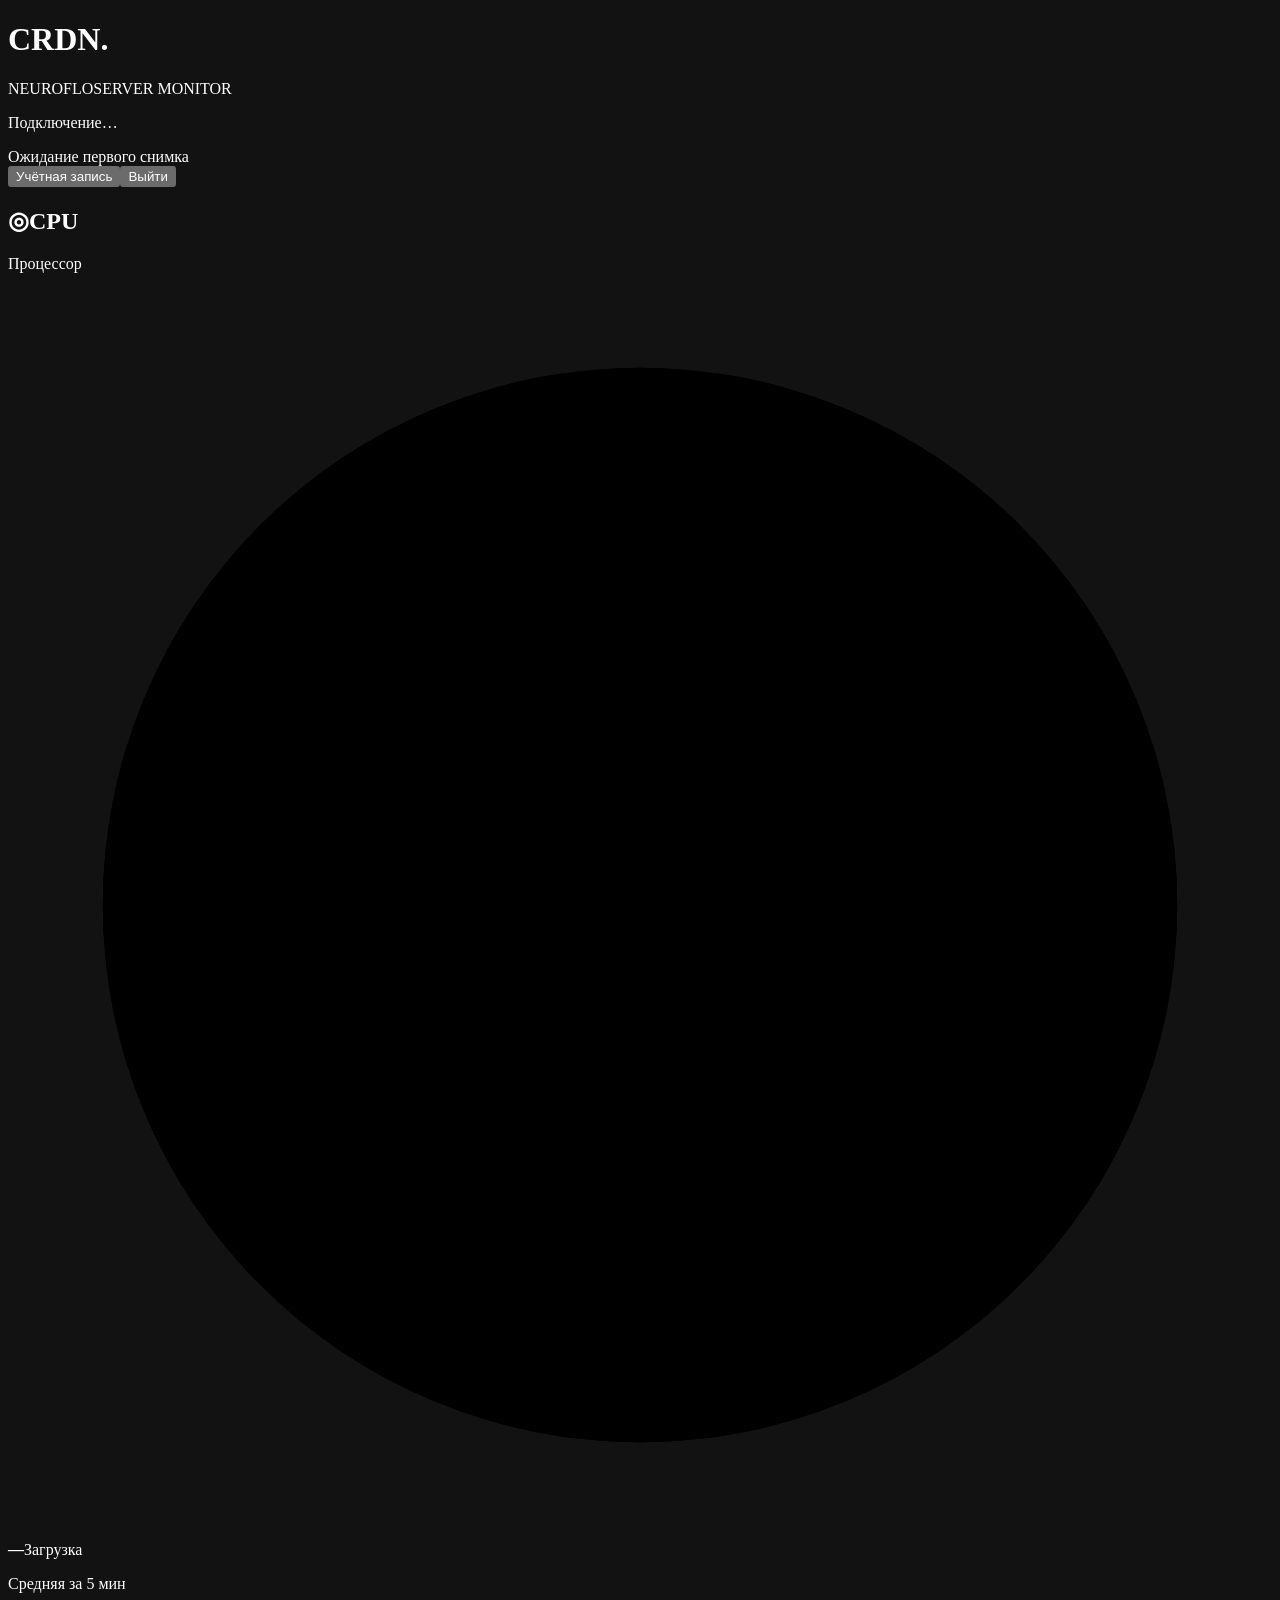
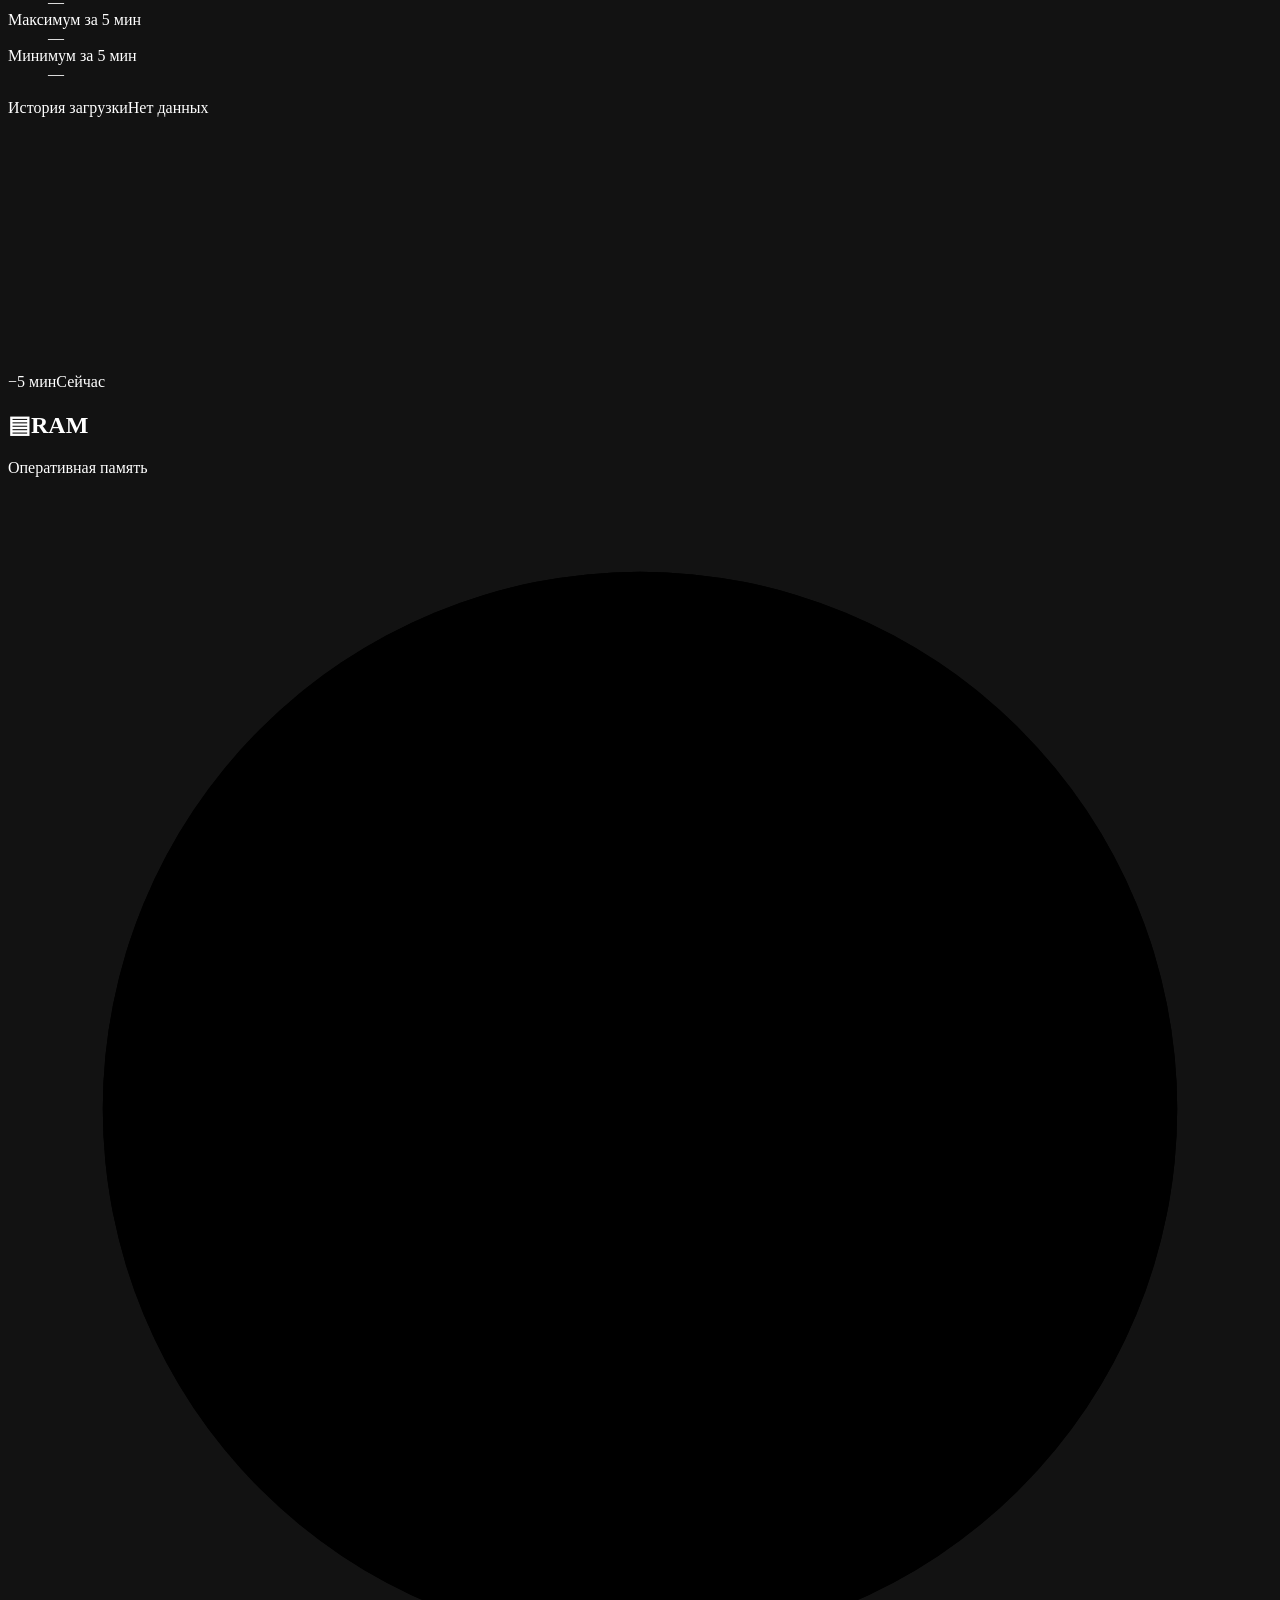
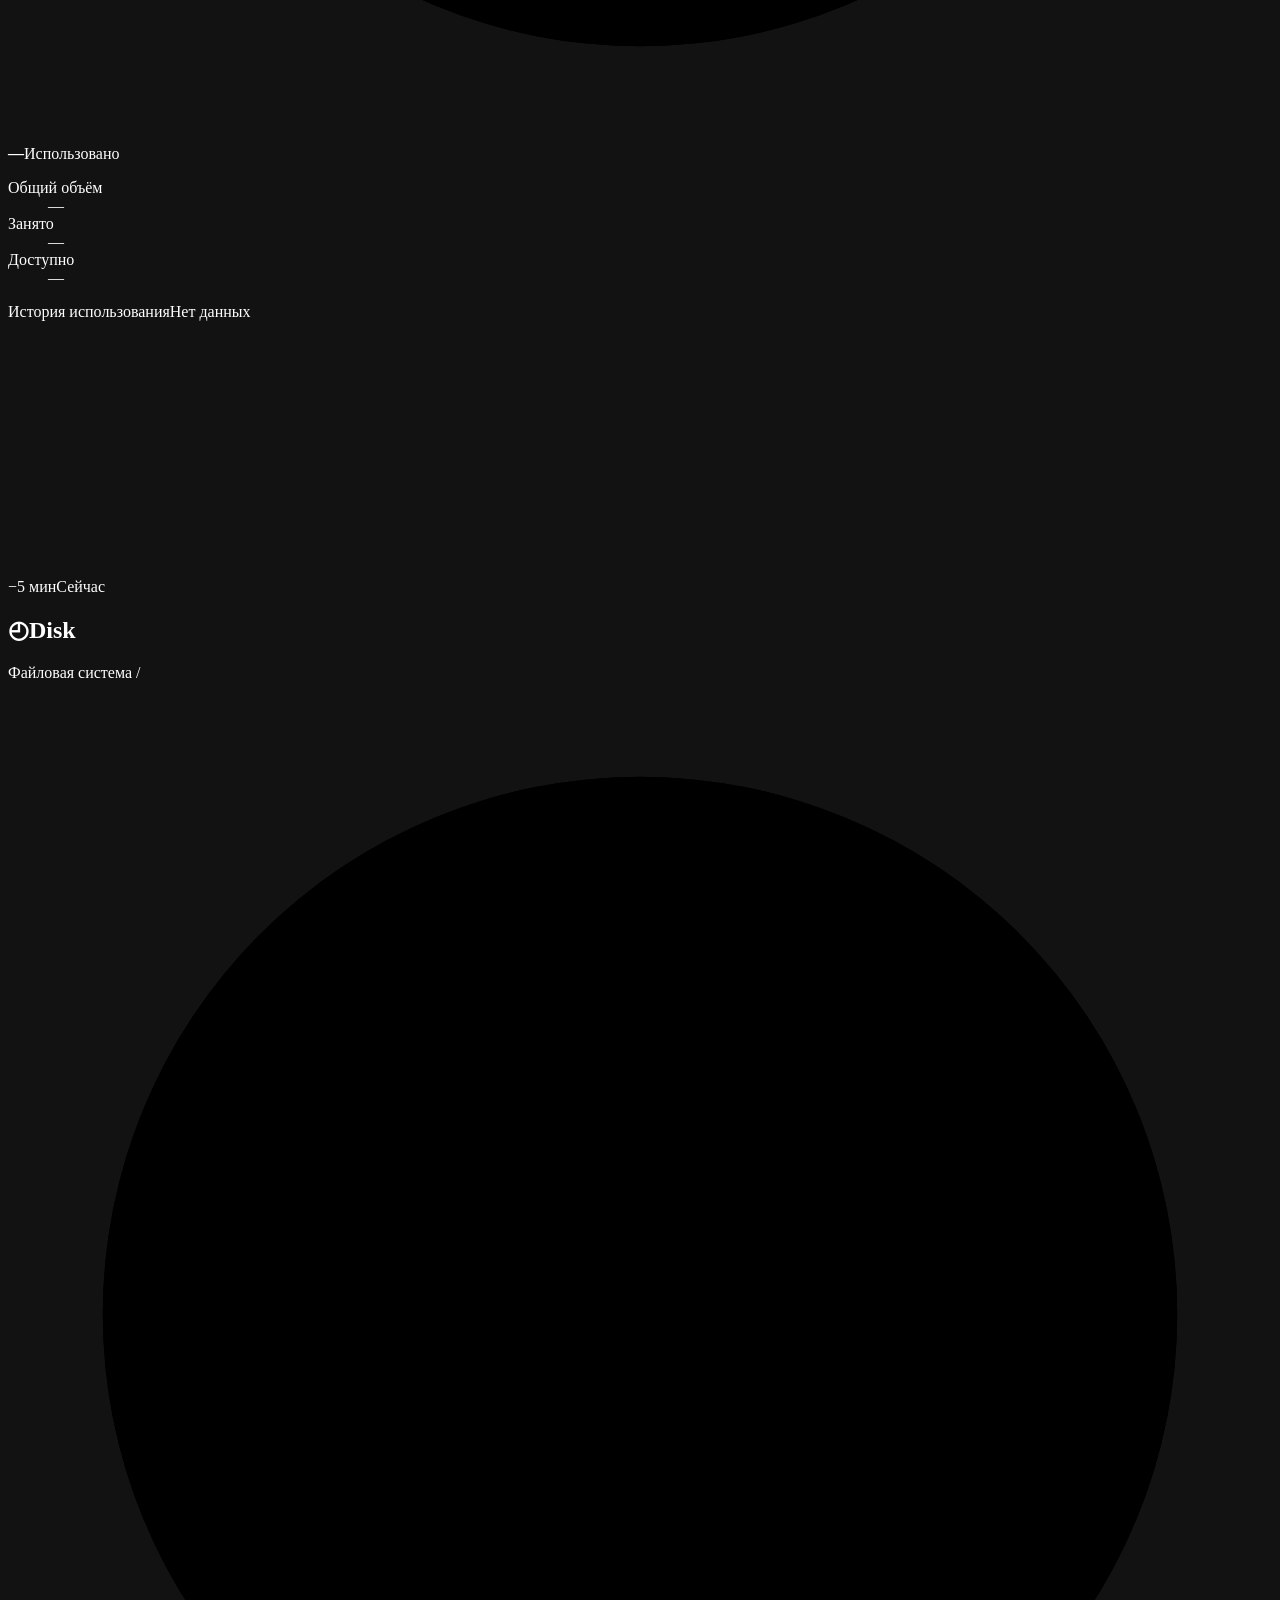
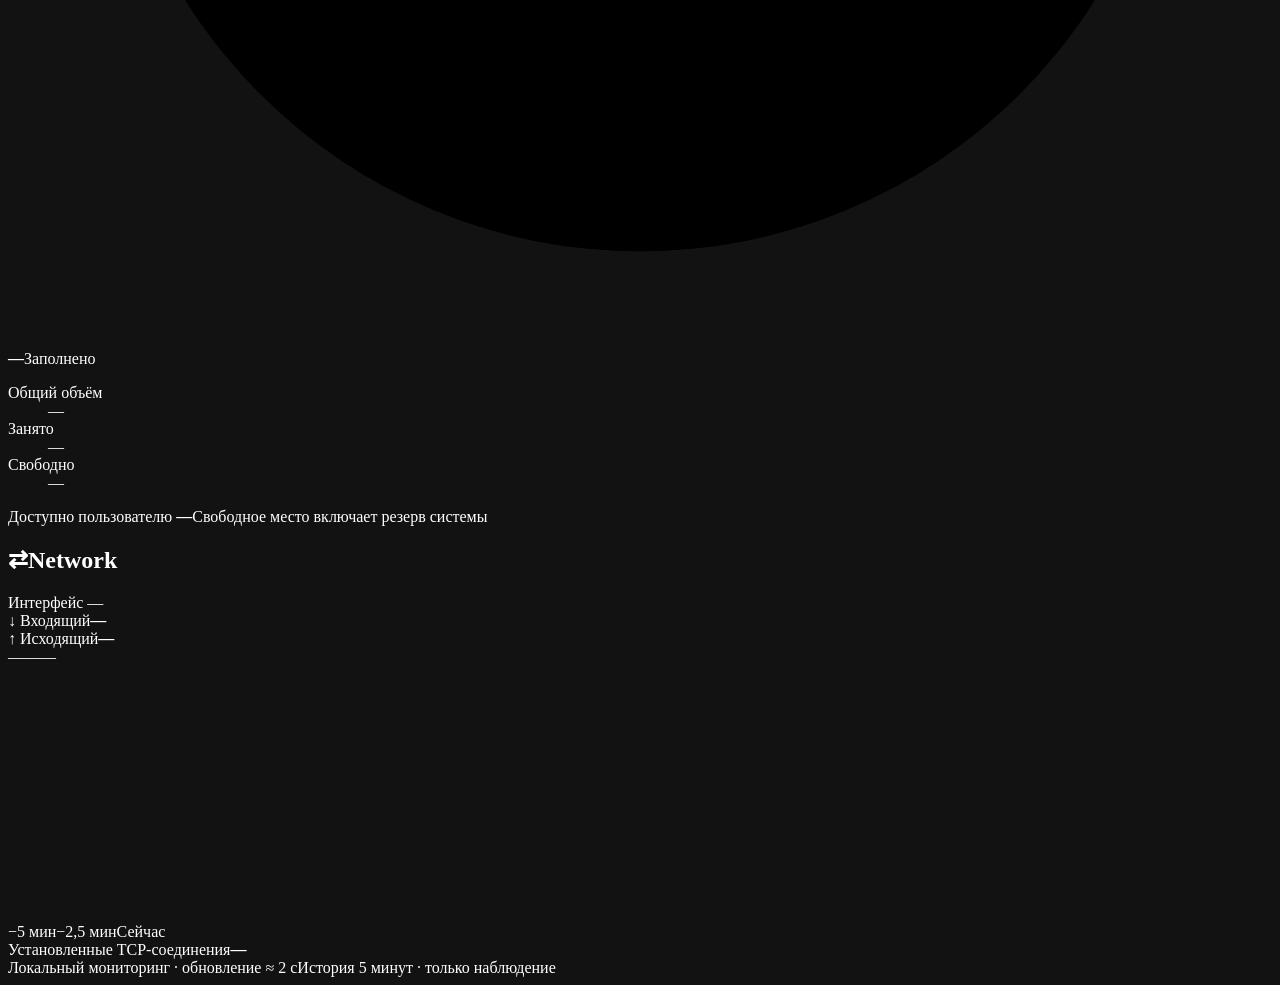
==== crdn/web/index.html @ 99587c2d "Publish CRDN source snapshot" ====
<!doctype html>
<html lang="ru">
<head>
 <meta charset="utf-8"><meta name="viewport" content="width=device-width, initial-scale=1">
 <meta name="color-scheme" content="dark"><title>CRDN — Server Monitor</title>
 <link rel="icon" type="image/x-icon" href="/favicon.ico"><link rel="stylesheet" href="/style.css"><link rel="stylesheet" href="/auth.css"><script src="/auth.js" defer></script><script src="/app.js" defer></script>
</head>
<body><main>
 <header class="page-header"><div class="identity"><h1>CRDN<span>.</span></h1><div class="brand">NEUROFLO<span>SERVER MONITOR</span></div></div>
 <div class="header-actions"><div class="connection"><p id="connection" role="status" data-state="waiting">Подключение…</p><span id="updated">Ожидание первого снимка</span></div><div class="account-actions"><button id="account-button" class="auth-button" type="button">Учётная запись</button><button id="logout-button" class="auth-button" type="button">Выйти</button></div></div></header>
 <div class="dashboard">
 <section class="card cpu-card" aria-labelledby="cpu-title">
  <header class="card-header"><h2 id="cpu-title"><span class="card-symbol" aria-hidden="true">◎</span>CPU</h2><span>Процессор</span></header>
  <div class="metric-summary"><div class="dial" id="cpu-meter" role="img" aria-label="Загрузка: нет данных" aria-valuemin="0" aria-valuemax="100" aria-valuetext="Нет данных">
  <svg viewBox="0 0 160 160" aria-hidden="true"><circle class="dial-track" cx="80" cy="80" r="68"/><circle id="cpu-arc" class="dial-arc" cx="80" cy="80" r="68" pathLength="100" stroke-dasharray="100" stroke-dashoffset="100" hidden/></svg>
  <div class="dial-center"><strong id="cpu-value">—</strong><span>Загрузка</span></div>
 </div><dl class="details"><div><dt>Средняя за 5 мин</dt><dd id="cpu-average">—</dd></div><div><dt>Максимум за 5 мин</dt><dd id="cpu-maximum">—</dd></div><div><dt>Минимум за 5 мин</dt><dd id="cpu-minimum">—</dd></div></dl></div>
  <div class="history-block"><div class="plot-heading"><span>История загрузки</span><span id="cpu-range">Нет данных</span></div>
 <svg id="cpu-chart" class="chart spark" viewBox="0 0 600 120" preserveAspectRatio="none" role="img" aria-label="История загрузки за последние пять минут"></svg>
 <div class="time-axis"><span>−5 мин</span><span>Сейчас</span></div></div>
 </section>
 <section class="card ram-card" aria-labelledby="ram-title">
  <header class="card-header"><h2 id="ram-title"><span class="card-symbol" aria-hidden="true">▤</span>RAM</h2><span>Оперативная память</span></header>
  <div class="metric-summary"><div class="dial" id="ram-meter" role="img" aria-label="Использовано: нет данных" aria-valuemin="0" aria-valuemax="100" aria-valuetext="Нет данных">
  <svg viewBox="0 0 160 160" aria-hidden="true"><circle class="dial-track" cx="80" cy="80" r="68"/><circle id="ram-arc" class="dial-arc" cx="80" cy="80" r="68" pathLength="100" stroke-dasharray="100" stroke-dashoffset="100" hidden/></svg>
  <div class="dial-center"><strong id="ram-value">—</strong><span>Использовано</span></div>
 </div><dl class="details"><div><dt>Общий объём</dt><dd id="ram-total">—</dd></div><div><dt><i class="key used"></i>Занято</dt><dd id="ram-used">—</dd></div><div><dt><i class="key free"></i>Доступно</dt><dd id="ram-available">—</dd></div></dl></div>
  <div class="history-block"><div class="plot-heading"><span>История использования</span><span id="ram-range">Нет данных</span></div>
 <svg id="ram-chart" class="chart spark" viewBox="0 0 600 120" preserveAspectRatio="none" role="img" aria-label="История использования за последние пять минут"></svg>
 <div class="time-axis"><span>−5 мин</span><span>Сейчас</span></div></div>
 </section>
 <section class="card disk-card" aria-labelledby="disk-title">
  <header class="card-header"><h2 id="disk-title"><span class="card-symbol" aria-hidden="true">◴</span>Disk</h2><span>Файловая система /</span></header>
  <div class="metric-summary disk-summary"><div class="dial" id="disk-meter" role="img" aria-label="Заполнено: нет данных" aria-valuemin="0" aria-valuemax="100" aria-valuetext="Нет данных">
  <svg viewBox="0 0 160 160" aria-hidden="true"><circle class="dial-track" cx="80" cy="80" r="68"/><circle id="disk-arc" class="dial-arc" cx="80" cy="80" r="68" pathLength="100" stroke-dasharray="100" stroke-dashoffset="100" hidden/></svg>
  <div class="dial-center"><strong id="disk-value">—</strong><span>Заполнено</span></div>
 </div><dl class="details"><div><dt>Общий объём</dt><dd id="disk-total">—</dd></div><div><dt><i class="key used"></i>Занято</dt><dd id="disk-used">—</dd></div><div><dt><i class="key free"></i>Свободно</dt><dd id="disk-free">—</dd></div></dl></div>
  <div class="disk-note"><span>Доступно пользователю <strong id="disk-available">—</strong></span><span>Свободное место включает резерв системы</span></div>
 </section>
 <section class="card network-card" aria-labelledby="network-title">
  <header class="card-header"><h2 id="network-title"><span class="card-symbol" aria-hidden="true">⇄</span>Network</h2><span id="network-interface">Интерфейс —</span></header>
  <div class="network-values"><div><span class="direction rx">↓ Входящий</span><strong id="network-rx">—</strong></div><div><span class="direction tx">↑ Исходящий</span><strong id="network-tx">—</strong></div></div>
  <div class="network-plot"><div class="y-axis" aria-label="Шкала скорости"><span id="net-max">—</span><span id="net-mid">—</span><span id="net-zero">—</span></div>
   <svg id="network-chart" class="chart" viewBox="0 0 600 120" preserveAspectRatio="none" role="img" aria-label="Входящая и исходящая скорость за последние пять минут"></svg>
   <div class="time-axis"><span>−5 мин</span><span>−2,5 мин</span><span>Сейчас</span></div>
  </div>
  <div class="tcp"><span>Установленные TCP-соединения</span><strong id="network-tcp">—</strong></div>
 </section>
 </div>
 <footer><span>Локальный мониторинг · обновление ≈ 2 с</span><span>История 5 минут · только наблюдение</span></footer>
 <noscript>Для получения показателей включите JavaScript в браузере.</noscript>
</main></body></html>
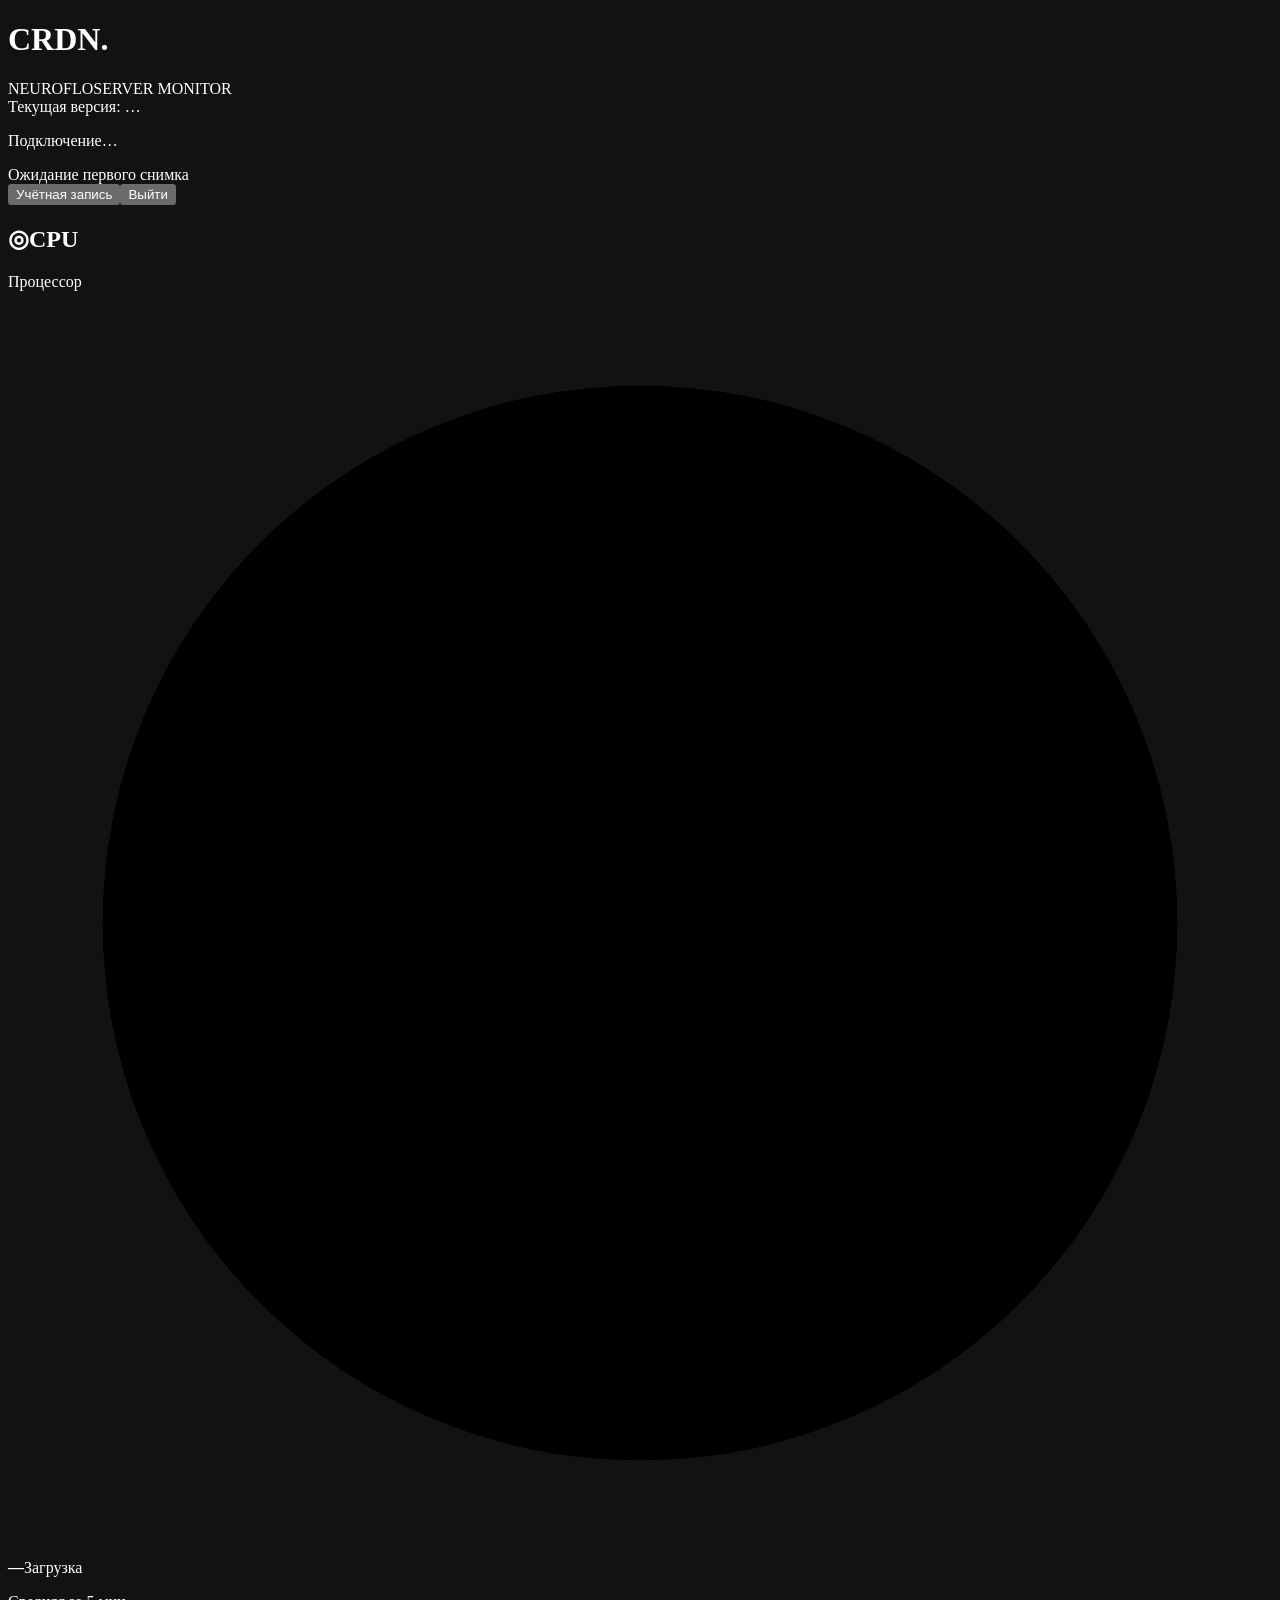
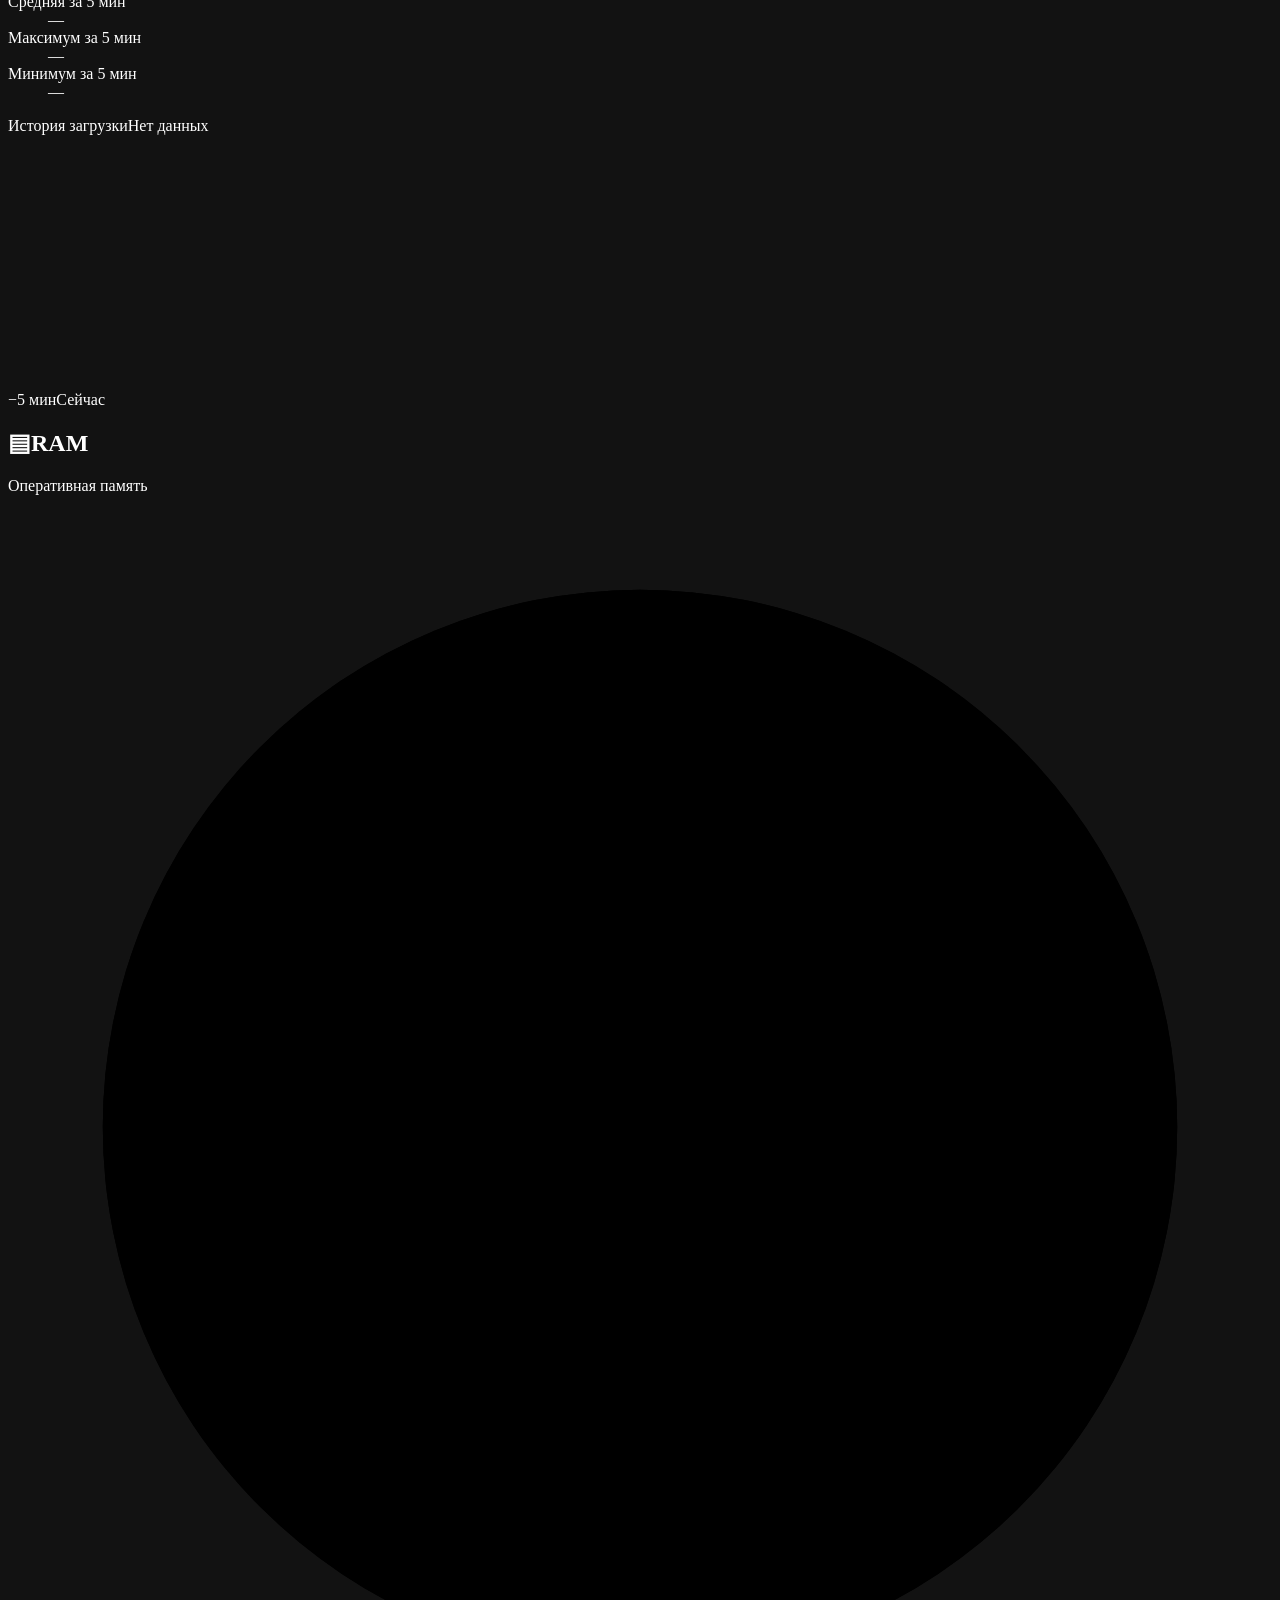
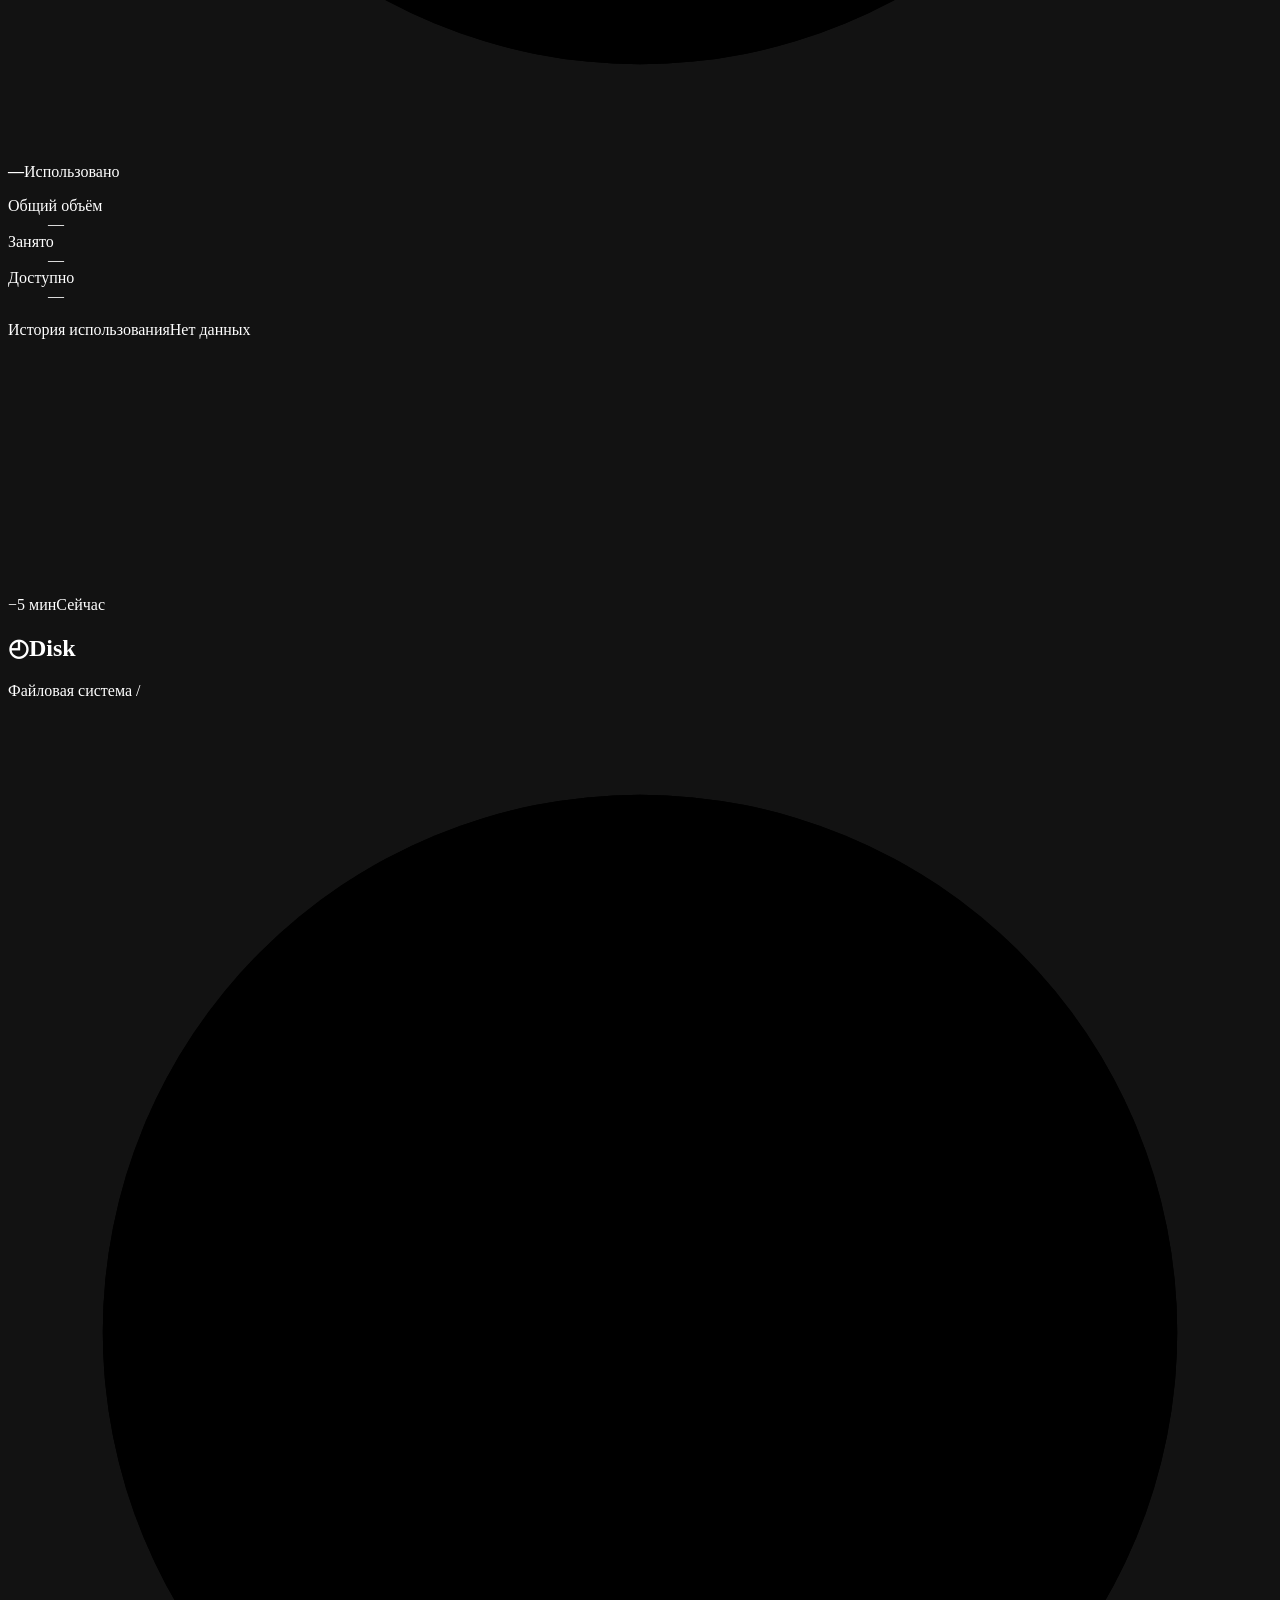
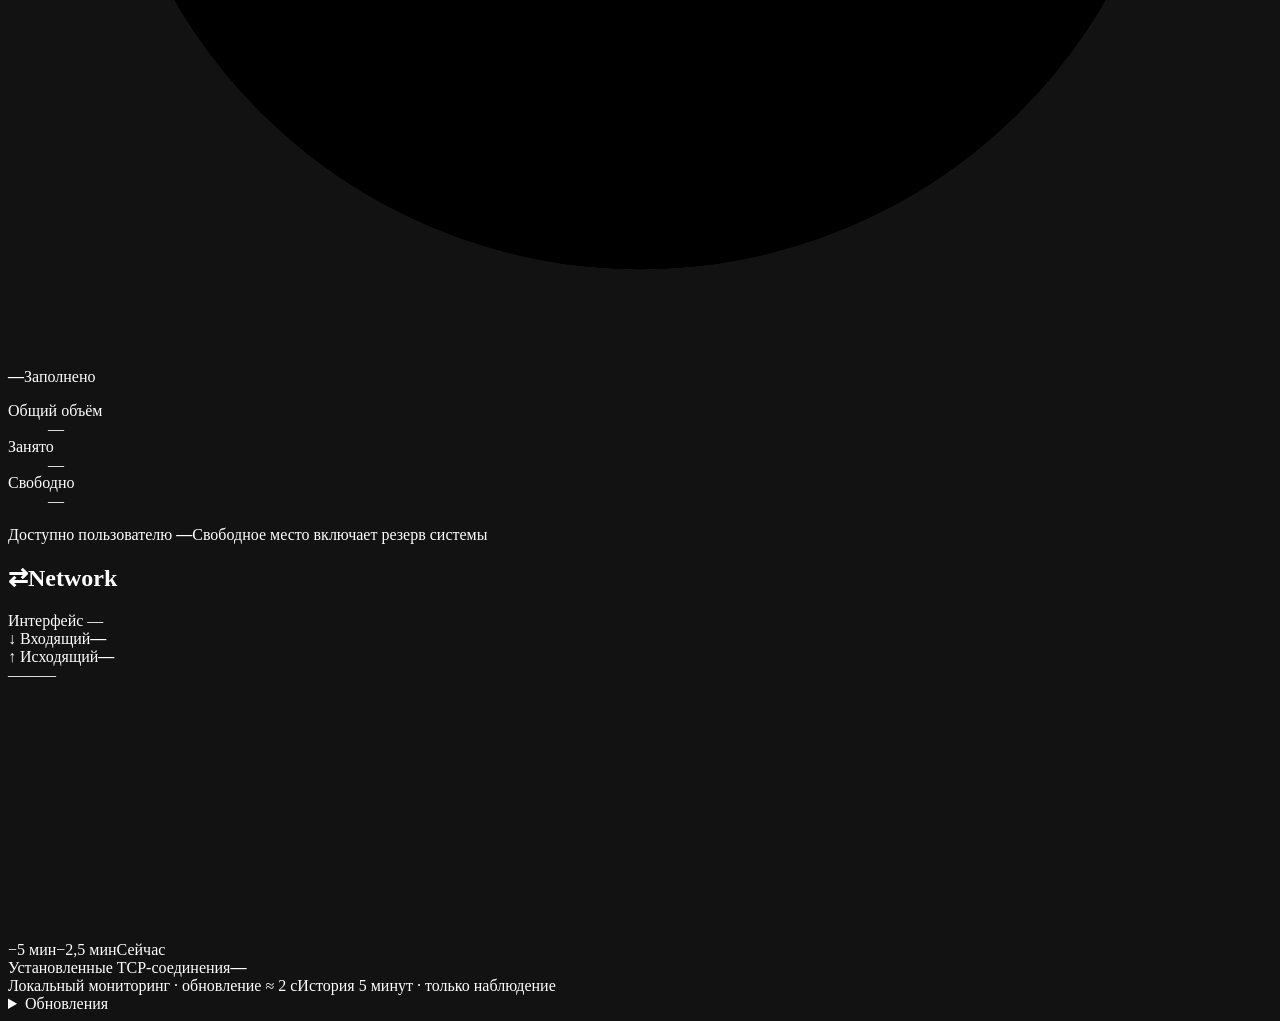
==== commit 7480b7fd: "Publish CRDN source snapshot" ====
--- a/crdn/web/index.html
+++ b/crdn/web/index.html
@@ -3,10 +3,11 @@
 <head>
  <meta charset="utf-8"><meta name="viewport" content="width=device-width, initial-scale=1">
  <meta name="color-scheme" content="dark"><title>CRDN — Server Monitor</title>
- <link rel="icon" type="image/x-icon" href="/favicon.ico"><link rel="stylesheet" href="/style.css"><link rel="stylesheet" href="/auth.css"><script src="/auth.js" defer></script><script src="/app.js" defer></script>
+ <link rel="icon" type="image/x-icon" href="/favicon.ico"><link rel="stylesheet" href="/style.css"><link rel="stylesheet" href="/auth.css"><script src="/auth.js" defer></script><script src="/updates.js" defer></script><script src="/app.js" defer></script>
 </head>
 <body><main>
  <header class="page-header"><div class="identity"><h1>CRDN<span>.</span></h1><div class="brand">NEUROFLO<span>SERVER MONITOR</span></div></div>
+ <div class="version-block"><span id="current-version">Текущая версия: …</span><button id="update-offer" class="update-offer" type="button" hidden></button></div>
  <div class="header-actions"><div class="connection"><p id="connection" role="status" data-state="waiting">Подключение…</p><span id="updated">Ожидание первого снимка</span></div><div class="account-actions"><button id="account-button" class="auth-button" type="button">Учётная запись</button><button id="logout-button" class="auth-button" type="button">Выйти</button></div></div></header>
  <div class="dashboard">
  <section class="card cpu-card" aria-labelledby="cpu-title">
@@ -47,6 +48,7 @@
   <div class="tcp"><span>Установленные TCP-соединения</span><strong id="network-tcp">—</strong></div>
  </section>
  </div>
- <footer><span>Локальный мониторинг · обновление ≈ 2 с</span><span>История 5 минут · только наблюдение</span></footer>
+ <footer><span>Локальный мониторинг · обновление ≈ 2 с</span><span>История 5 минут · только наблюдение</span> <details class="update-tools"><summary>Обновления</summary><div class="update-tools-panel"><button id="update-check" class="auth-button" type="button">Проверить обновления</button><span id="update-check-note" role="status"></span></div></details></footer>
+ <dialog id="update-dialog" class="auth-dialog" aria-labelledby="update-title"><h2 id="update-title"></h2><p>Панель ненадолго перезапустится. Данные входа и настройки сохранятся</p><p id="update-progress" role="status" aria-live="polite"></p><a id="update-login" href="/login" hidden>Войти снова</a><div class="auth-controls"><button id="update-cancel" type="button">Отмена</button><button id="update-confirm" class="auth-primary" type="button">Обновить</button></div></dialog>
  <noscript>Для получения показателей включите JavaScript в браузере.</noscript>
 </main></body></html>
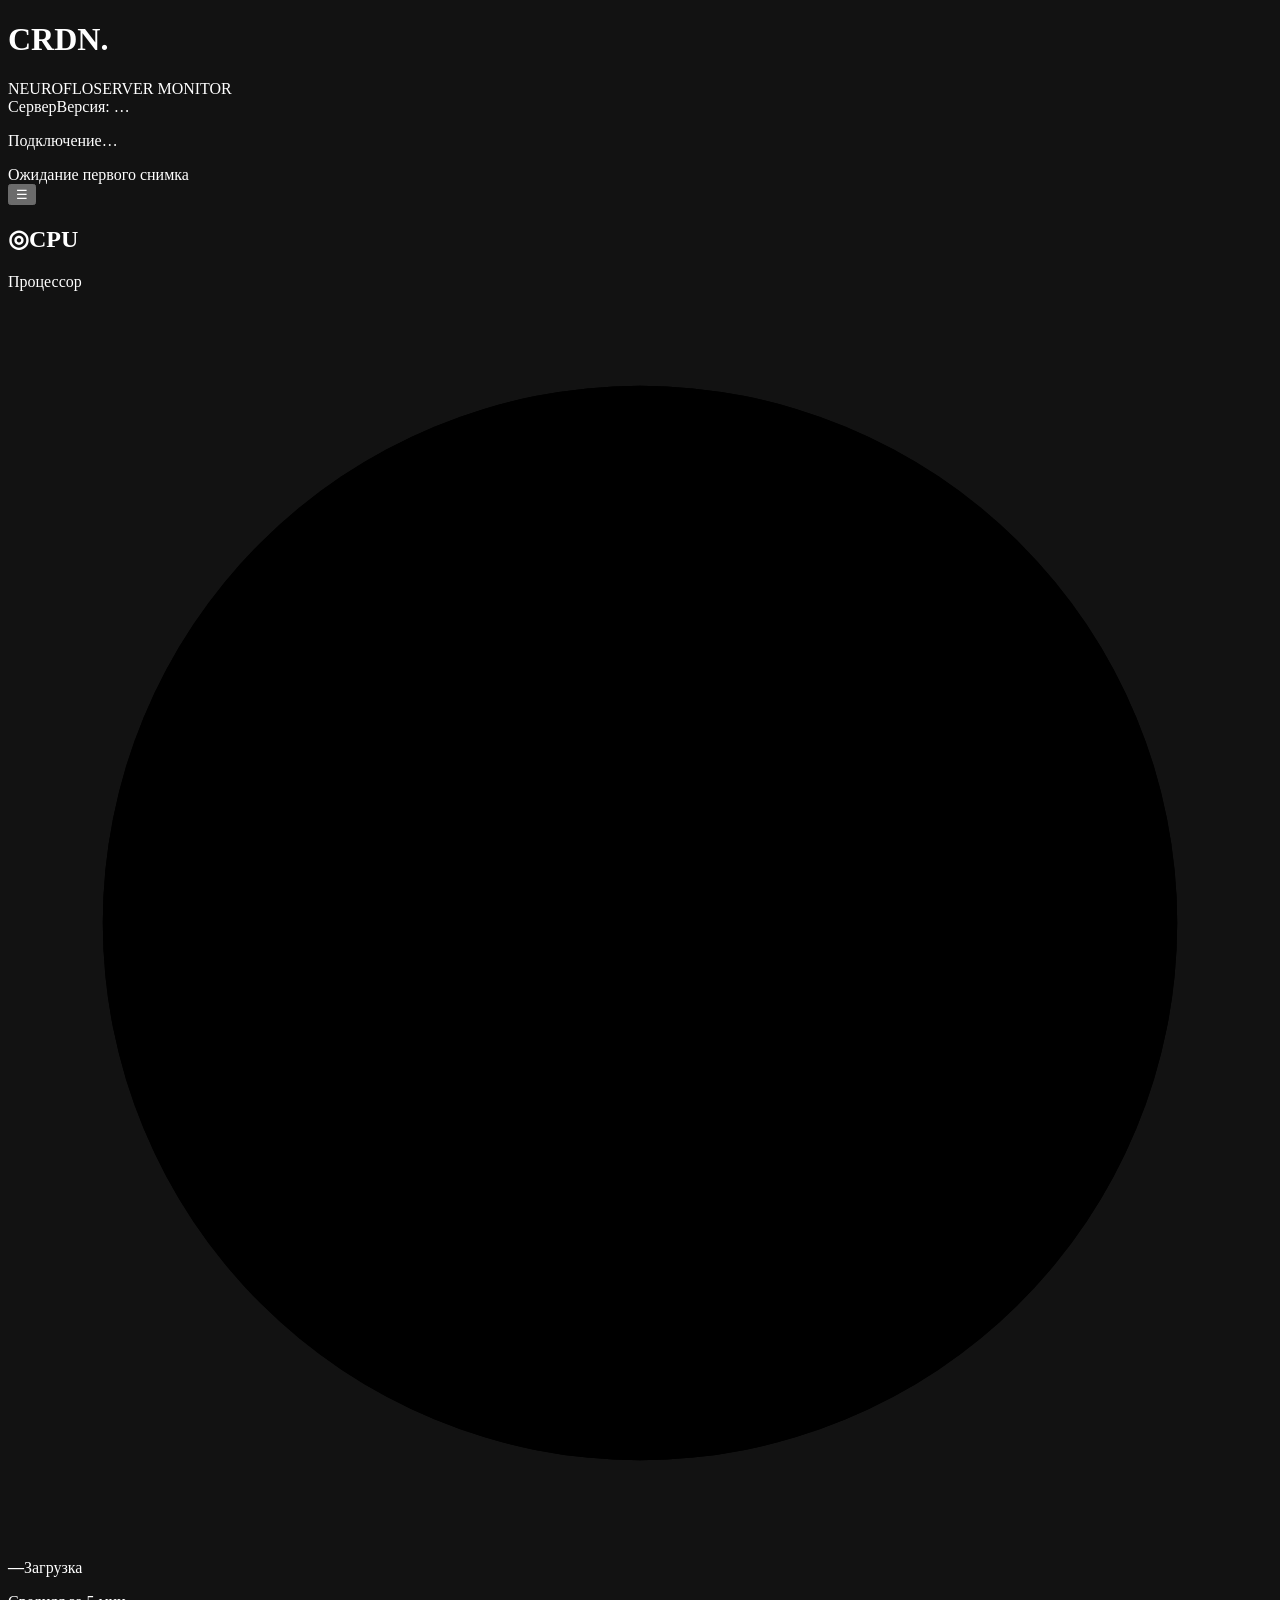
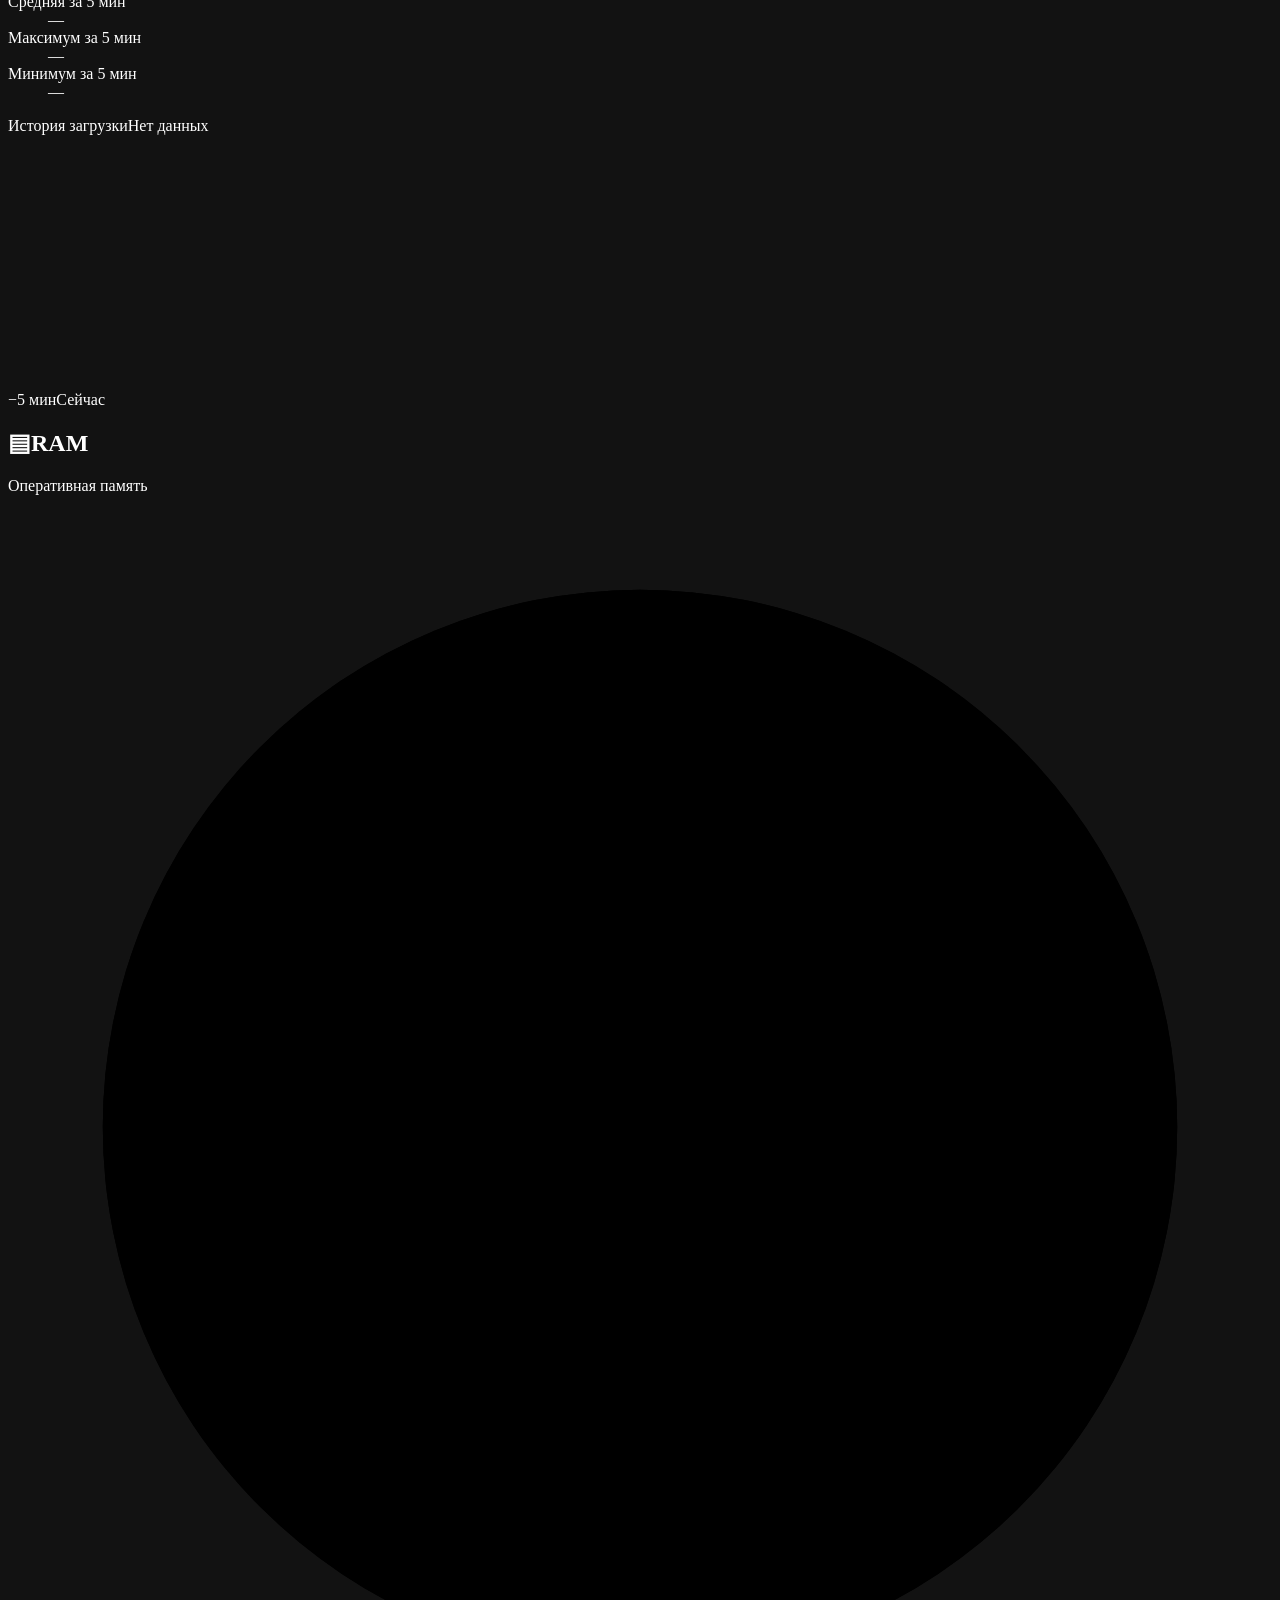
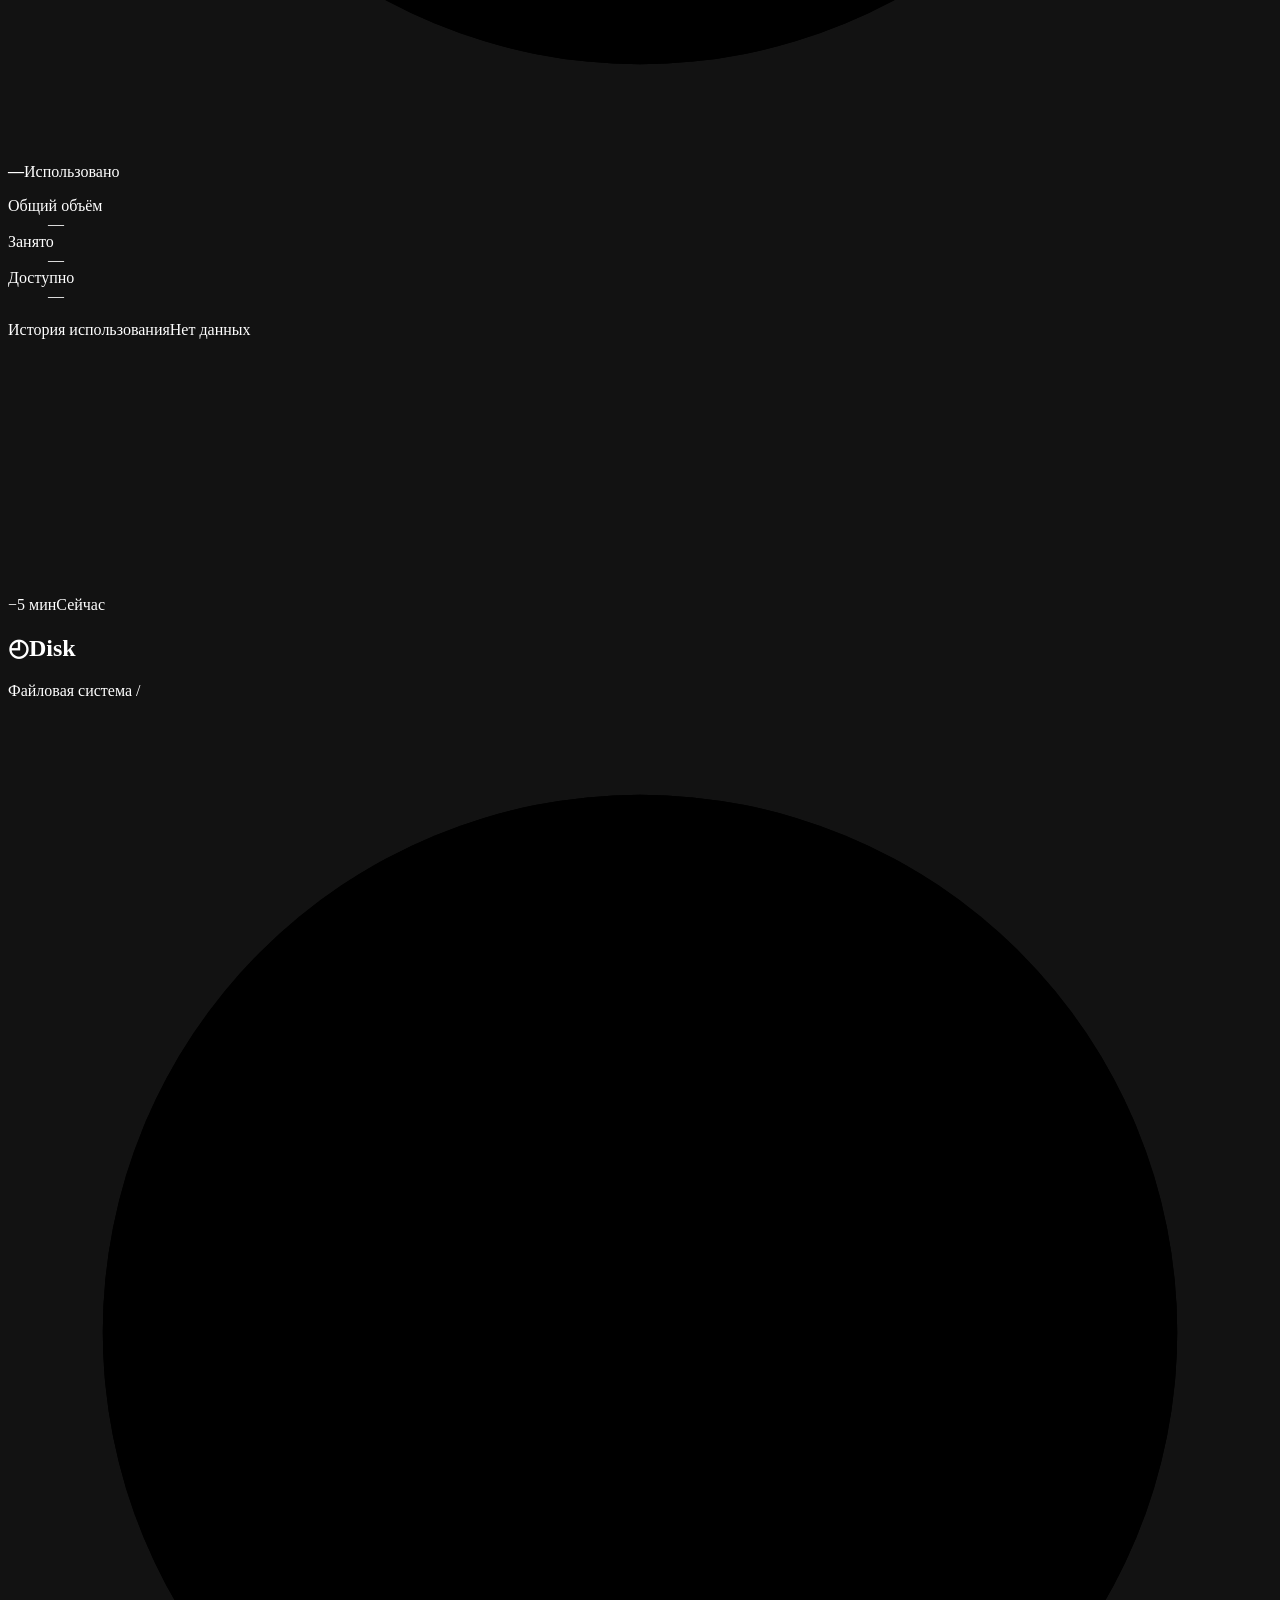
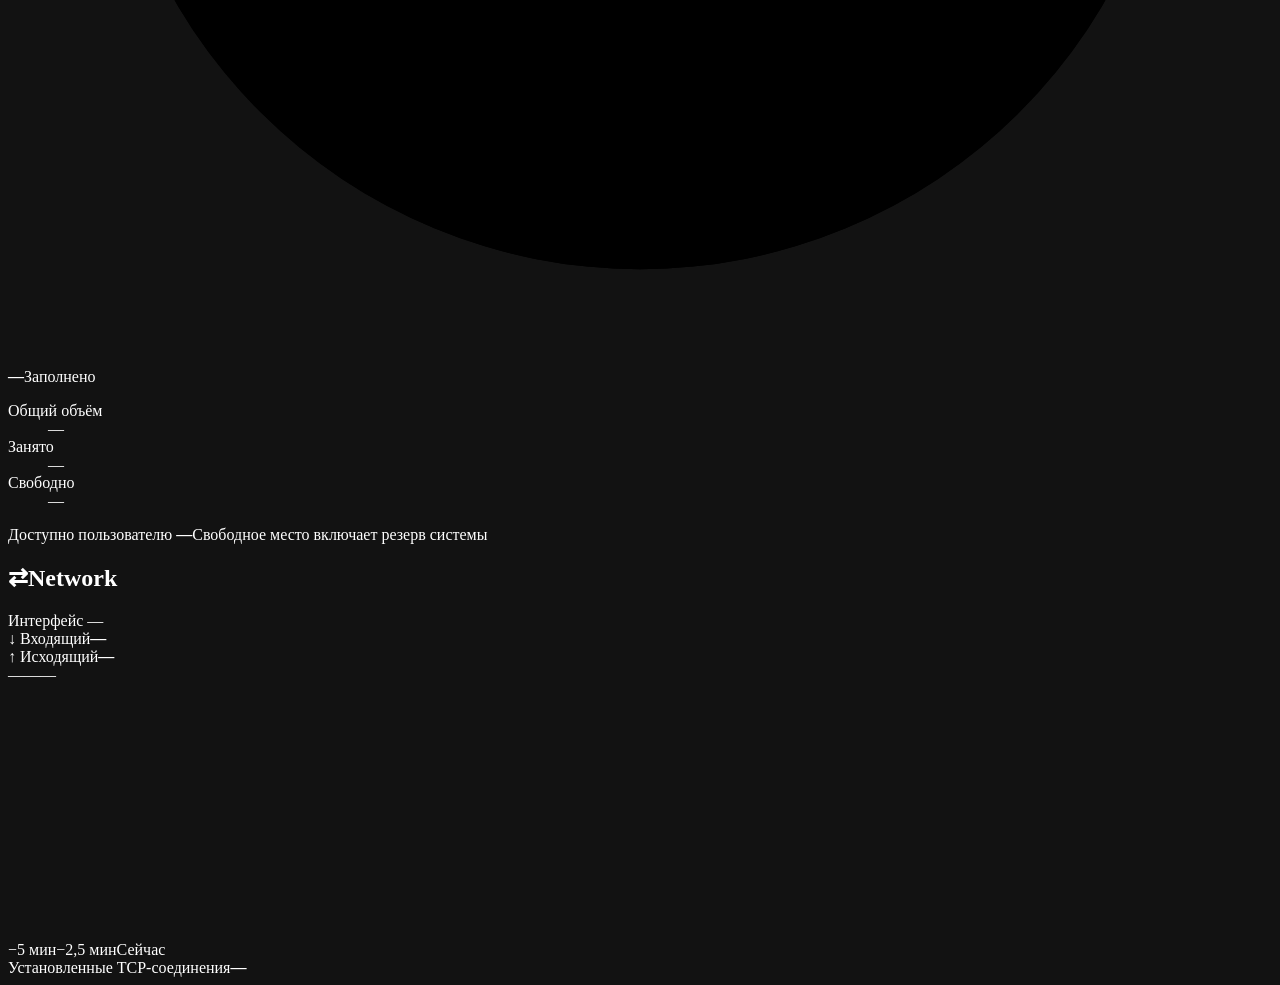
==== commit df930378: "Publish CRDN source snapshot" ====
--- a/crdn/web/index.html
+++ b/crdn/web/index.html
@@ -2,13 +2,19 @@
 <html lang="ru">
 <head>
  <meta charset="utf-8"><meta name="viewport" content="width=device-width, initial-scale=1">
- <meta name="color-scheme" content="dark"><title>CRDN — Server Monitor</title>
+ <meta name="theme-color" content="#171a1d"><link id="pwa-manifest" rel="manifest" href="/manifest.webmanifest" crossorigin="use-credentials"><link rel="apple-touch-icon" href="/apple-touch-icon.png"><script src="/shell.js" defer></script>
+ <script src="/theme.js"></script><meta name="color-scheme" content="dark"><title>CRDN — Server Monitor</title>
  <link rel="icon" type="image/x-icon" href="/favicon.ico"><link rel="stylesheet" href="/style.css"><link rel="stylesheet" href="/auth.css"><script src="/auth.js" defer></script><script src="/updates.js" defer></script><script src="/app.js" defer></script>
 </head>
 <body><main>
- <header class="page-header"><div class="identity"><h1>CRDN<span>.</span></h1><div class="brand">NEUROFLO<span>SERVER MONITOR</span></div></div>
- <div class="version-block"><span id="current-version">Текущая версия: …</span><button id="update-offer" class="update-offer" type="button" hidden></button></div>
- <div class="header-actions"><div class="connection"><p id="connection" role="status" data-state="waiting">Подключение…</p><span id="updated">Ожидание первого снимка</span></div><div class="account-actions"><button id="account-button" class="auth-button" type="button">Учётная запись</button><button id="logout-button" class="auth-button" type="button">Выйти</button></div></div></header>
+ <header class="page-header">
+ <div class="identity"><h1>CRDN<span>.</span></h1><div class="brand">NEUROFLO<span>SERVER MONITOR</span></div></div>
+ <div class="server-heading"><span id="server-name">Сервер</span><span id="current-version">Версия: …</span></div>
+ <button id="update-offer" class="update-offer" type="button" hidden></button>
+ <div class="connection"><p id="connection" role="status" data-state="waiting">Подключение…</p><span id="updated">Ожидание первого снимка</span></div>
+ <button id="menu-button" class="auth-button" type="button" aria-label="Меню" aria-expanded="false" aria-controls="main-menu">☰</button>
+ <div id="main-menu" hidden><button id="account-button" type="button">Настройки</button><button id="open-update-check" type="button">Проверить обновления</button><button id="about-button" type="button">О приложении</button><button id="logout-button" type="button">Выйти</button></div>
+ </header>
  <div class="dashboard">
  <section class="card cpu-card" aria-labelledby="cpu-title">
   <header class="card-header"><h2 id="cpu-title"><span class="card-symbol" aria-hidden="true">◎</span>CPU</h2><span>Процессор</span></header>
@@ -48,7 +54,8 @@
   <div class="tcp"><span>Установленные TCP-соединения</span><strong id="network-tcp">—</strong></div>
  </section>
  </div>
- <footer><span>Локальный мониторинг · обновление ≈ 2 с</span><span>История 5 минут · только наблюдение</span> <details class="update-tools"><summary>Обновления</summary><div class="update-tools-panel"><button id="update-check" class="auth-button" type="button">Проверить обновления</button><span id="update-check-note" role="status"></span></div></details></footer>
+ <dialog id="check-dialog" class="auth-dialog" aria-labelledby="check-title"><h2 id="check-title">Обновления</h2><p id="update-check-note" role="status"></p><p id="update-channel"></p><button id="update-check" class="auth-button" type="button">Проверить снова</button><button id="check-offer" class="auth-primary" type="button" hidden>Обновить</button><button type="button" data-close>Закрыть</button></dialog>
+ <dialog id="about-dialog" class="auth-dialog" aria-labelledby="about-title"><h2 id="about-title">CRDN Server Monitor</h2><p id="about-version">Версия: …</p><p>Лёгкая веб-панель мониторинга CPU, RAM, Disk и Network Linux-сервера.</p><p><a href="https://neuroflo.ru/" target="_blank" rel="noopener noreferrer">NEUROFLO</a> · <a href="https://github.com/GreyByDefault/CRDN-PUBLIC" target="_blank" rel="noopener noreferrer">GitHub</a> · <a href="https://neuroflo.ru/crdn/" target="_blank" rel="noopener noreferrer">Инструкция CRDN</a></p><p>Локальный мониторинг · обновление ≈ 2 с</p><p>История 5 минут · только наблюдение</p><button type="button" data-close>Закрыть</button></dialog>
  <dialog id="update-dialog" class="auth-dialog" aria-labelledby="update-title"><h2 id="update-title"></h2><p>Панель ненадолго перезапустится. Данные входа и настройки сохранятся</p><p id="update-progress" role="status" aria-live="polite"></p><a id="update-login" href="/login" hidden>Войти снова</a><div class="auth-controls"><button id="update-cancel" type="button">Отмена</button><button id="update-confirm" class="auth-primary" type="button">Обновить</button></div></dialog>
  <noscript>Для получения показателей включите JavaScript в браузере.</noscript>
 </main></body></html>
